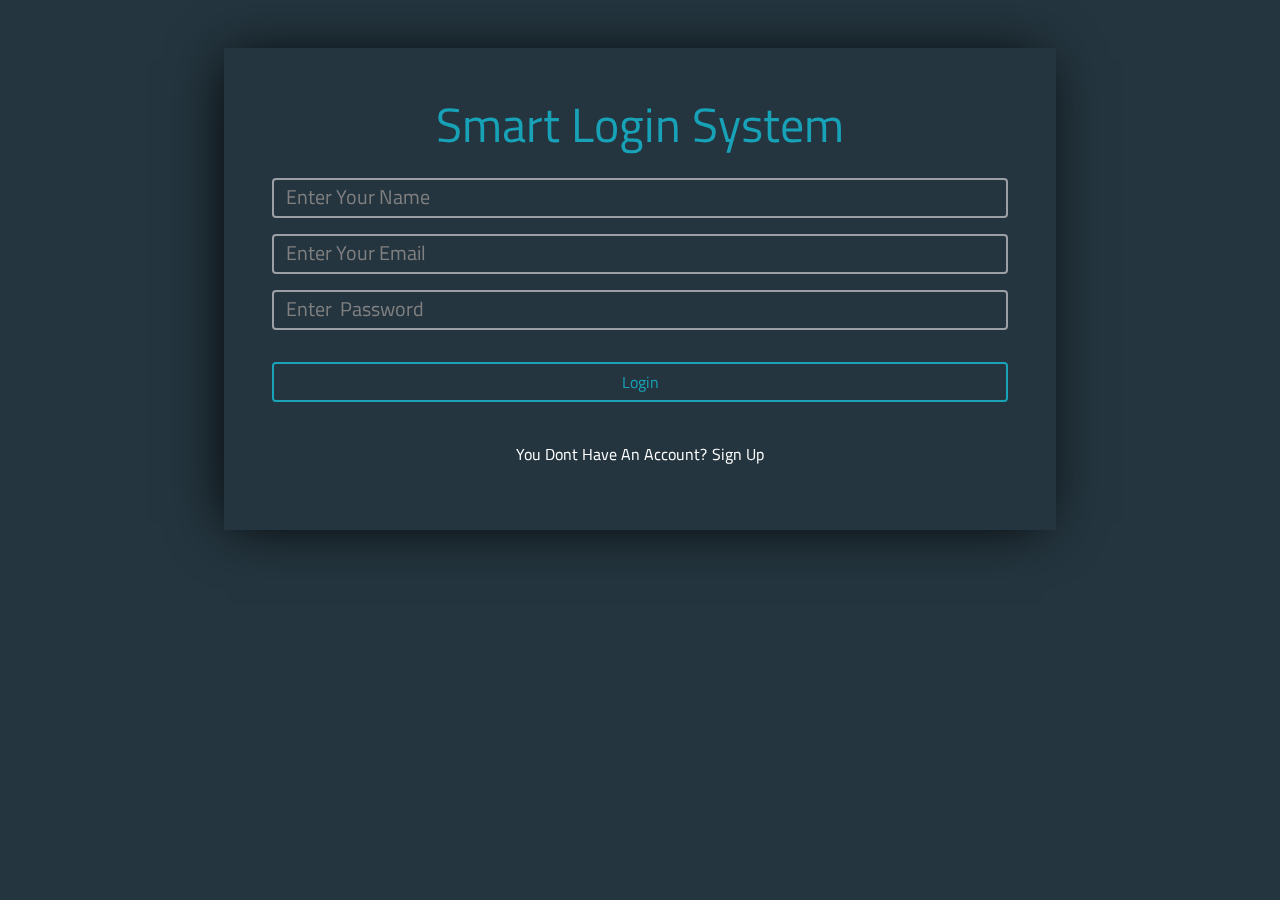
==== html/index.html @ 9b882a20 "first commit" ====
<!DOCTYPE html>
<html lang="en">
<head>
    <meta charset="UTF-8">
    <meta name="viewport" content="width=device-width, initial-scale=1.0">
    <title>Document</title>
    <link href="../css/all.min.css" rel="stylesheet">
    <link href="../css/bootstrap.min.css" rel="stylesheet">
    <link href="../css/main.css" rel="stylesheet">
    <link rel="preconnect" href="https://fonts.googleapis.com">
<link rel="preconnect" href="https://fonts.gstatic.com" crossorigin>
<link href="https://fonts.googleapis.com/css2?family=Montserrat:ital,wght@0,200;0,300;0,400;0,500;0,600;0,700;0,800;1,100;1,200;1,300;1,400;1,500;1,600;1,700;1,800&family=PT+Sans+Caption:wght@400;700&family=Pacifico&family=Poppins:ital,wght@0,100;0,200;0,300;0,400;0,500;0,600;0,700;0,800;1,100;1,200;1,300;1,400;1,500;1,600;1,700;1,800&family=Rubik:ital,wght@0,300;0,400;0,500;0,600;0,700;0,800;0,900;1,300;1,400;1,500;1,600&family=Titillium+Web:ital,wght@0,200;0,300;0,400;0,600;0,700;1,200;1,300;1,400&display=swap" rel="stylesheet">

</head>
<body >
    <div class="container mx-auto text-center my-5 p-5 width">
        <div class="heading ">
            <h1>Smart Login System</h1>
        </div>
        <div class="form-group my-4" id="form">
            <input class="form-control my-3 " type="text" placeholder="enter your name" id="name">

            <input class="form-control my-3 " type="email" placeholder="enter your email" id="email">
            <input class="form-control my-3 " type="password" placeholder="enter  password" id="password">
            <button class="w-100 my-3 color" id="btn">Login</button>



        </div>
        <div class="signup">
            <p class="text-white">You dont have an account?<a href="../html/signup.html">Sign Up</a> </p>
        </div>

    </div>


    <script src="../js/bootstrap.bundle.min.js"></script>
    <script src="../js/index.js"></script>
</body>
</html>
---- css/main.css ----
body{
    background-color: #24353F;
    font-family: 'Titillium Web', sans-serif;

}
.container{
    position: fixed;
    z-index: 5000;
    left: 50%;
    transform: translateX(-50%);
    background-color: #24353F;
    box-shadow: -5px 2px 54px -9px rgba(0, 0, 0, 1);
    color: #17A2B8;

    
    

}
html{
    text-transform: capitalize;
}
h1{
    font-size: 3rem;
}
.width{
    width: 65%;
}
#email,#password,#name {
    border: 2px solid #9C9FA6;
    border-radius: 4px;
    background-color: transparent;
    

    
}

.form-control:focus{
    border: 2px solid #19A2B8 !important;
    border-radius: 4px !important;
    background-color: transparent !important;
    box-shadow: none !important;
    color: white !important;
}
.form-control:active{
    color: white !important;
}

#btn{
    height: 40px;
    background-color: transparent;
    border: 2px solid #19A2B8;
    border-radius: 4px;
    transition: 0.5s all;
    

}
::placeholder{
    opacity:0;
    color: gray !important;
    font-size: 20px !important;
    text-transform: capitalize;
    
}
.color{
    color: #17A2B8;
}
#btn{
    color: #17A2B8 !important;
}
#btn:hover{
    background-color: #17A2B8;
    color: white !important;
}
a{
    text-decoration: none;
    color: white;
    padding-left: 5px;
}
.text{
    color: #289C42;
}
.color-red{
    color: red;
}

.nav-bar{
    background-color: #24353F;
    box-shadow: -5px 2px 54px -9px rgba(0, 0, 0, 1);
    width: 100% ;
}
.logo{
    padding-left: 200px;
}
.btun{
    padding-right: 100px;
    

}
.btun button{
    width: 80px;
    height: 40px;
    background-color: transparent;
    border:2px solid #FFC107;
    border-radius: 4px;
    color: wheat;
    transition: 0.5s all;
    

}
.btun button a{
    font-size: 15px;
    font-weight: bold;
}
.btun button:hover{
    background-color: #FFC107;
    color: white;
}
.logo{
    font-size: 30px;
    font-weight: bold;
    color: wheat;
    padding-left: 20px;
}
.logo a{
    font-size: 30px;
    font-weight: bold;
    color: wheat;
}
.text-info{
    position: fixed;
    top: 50%;
    left: 50%;
    transform: translate(-50%,-50%);
    width: 60%;

}
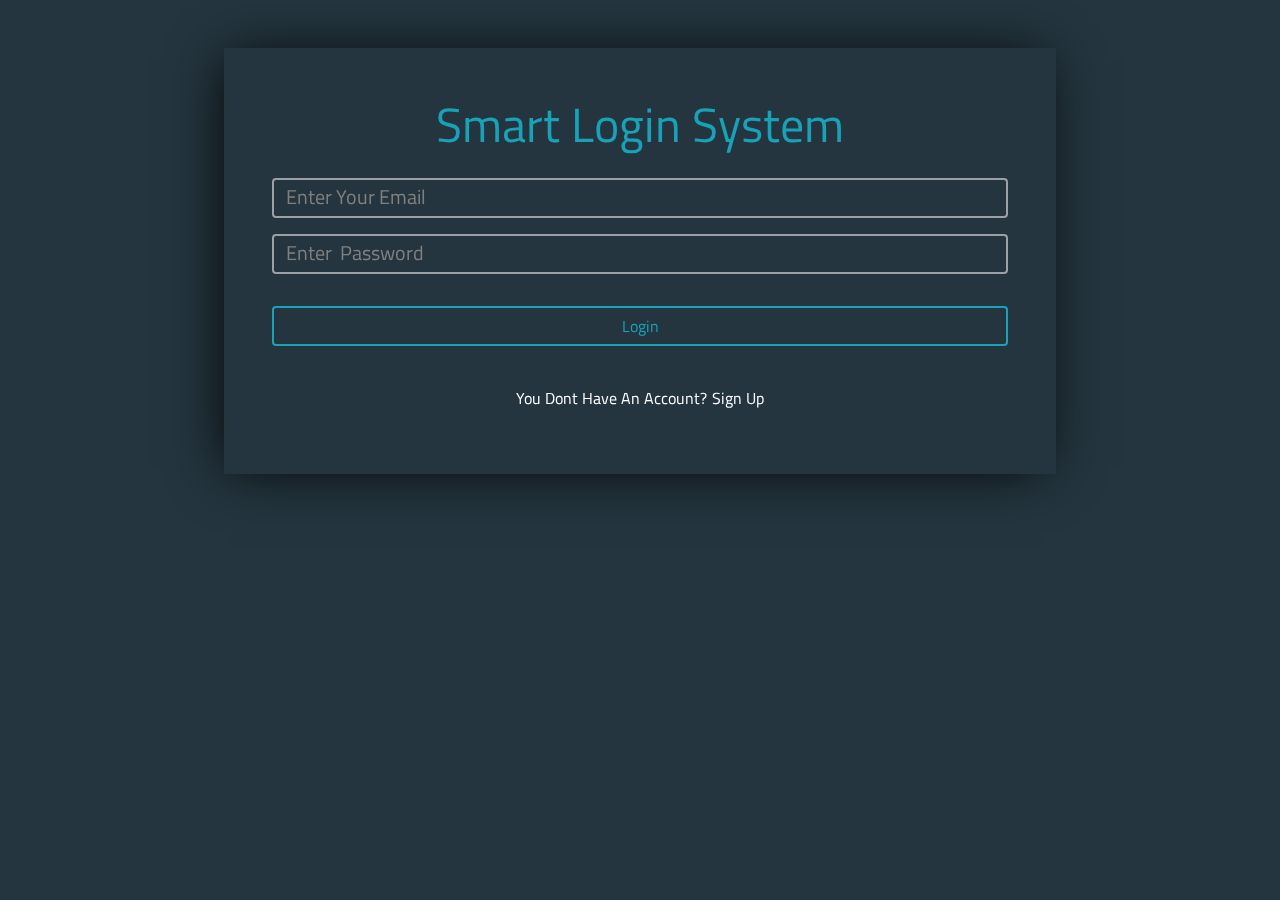
==== commit 41d58af8: "Update index.html" ====
--- a/html/index.html
+++ b/html/index.html
@@ -18,7 +18,6 @@
             <h1>Smart Login System</h1>
         </div>
         <div class="form-group my-4" id="form">
-            <input class="form-control my-3 " type="text" placeholder="enter your name" id="name">
 
             <input class="form-control my-3 " type="email" placeholder="enter your email" id="email">
             <input class="form-control my-3 " type="password" placeholder="enter  password" id="password">
